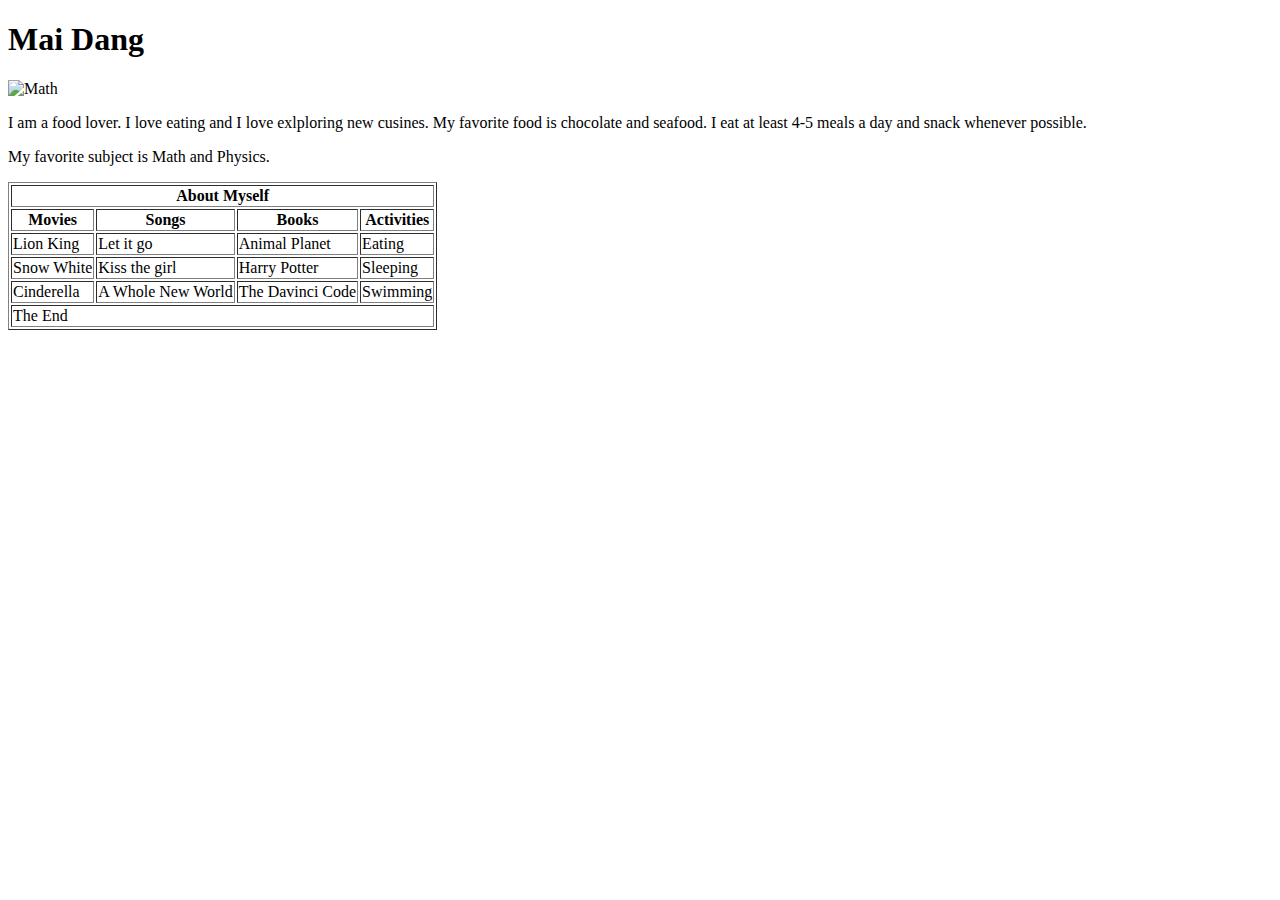
==== index.html @ 82eea71b "Add files via upload" ====
<!DOCTYPE html>
<html lang="en-us">
<head>
  <meta charset="UTF-8">
  <title>Activity 1: Basic HTML Bio</title>
</head>

<body>
<!-- Headline -->
<h1>Mai Dang</h1>
<!-- Image -->
<img src="https://miro.medium.com/max/1400/1*L76A5gL6176UbMgn7q4Ybg.jpeg" alt="Math" />
<br>

<p>I am a food lover. I love eating and I love exlploring new cusines. 
  My favorite food is chocolate and seafood. I eat at least 4-5 meals a day and snack whenever possible. </p>
 
<p>My favorite subject is Math and Physics. </p>

<table border="1">
  <thead>
    <tr>
      <th colspan="4">About Myself</th>
    </tr>
    <tr>
      <th>Movies</th>
      <th>Songs</th>
      <th>Books</th>
      <th>Activities</th>
    </tr>
  </thead>
  <tbody>
    <tr>
      <td>Lion King</td>
      <td>Let it go</td>
      <td>Animal Planet</td>
      <td>Eating</td>
    </tr>
    <tr>
      <td>Snow White</td>
      <td>Kiss the girl</td>
      <td>Harry Potter </td>
      <td>Sleeping</td>
    </tr>
    <tr>
      <td>Cinderella</td>
      <td>A Whole New World</td>
      <td>The Davinci Code</td>
      <td>Swimming</td>
    </tr>
  </tbody>
  <tfoot>
    <tr>
      <td colspan="4">The End</td>
    </tr>
  </tfoot>
</table>

</body>

</html>
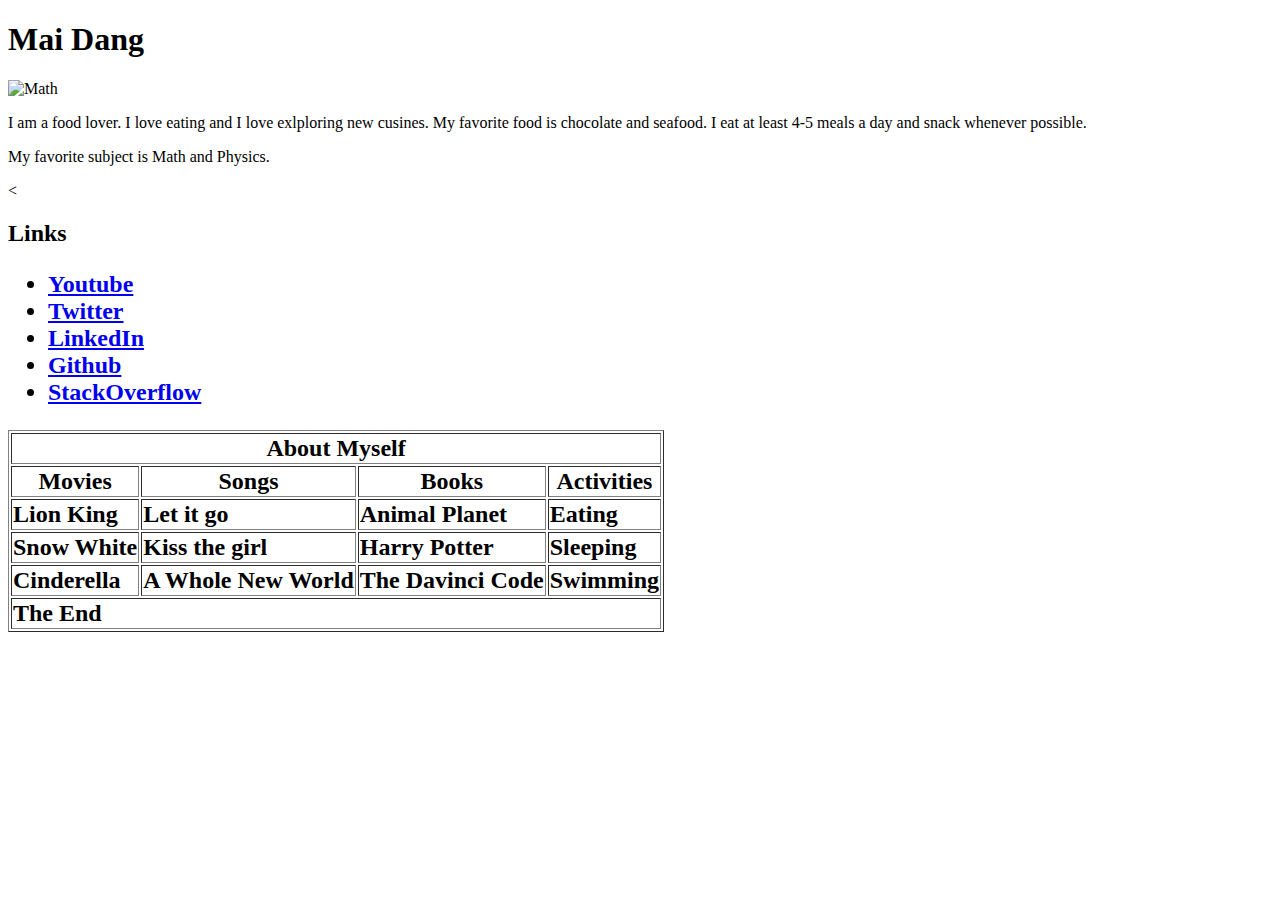
==== commit 51ae260c: "Add files via upload" ====
--- a/index.html
+++ b/index.html
@@ -16,6 +16,16 @@
   My favorite food is chocolate and seafood. I eat at least 4-5 meals a day and snack whenever possible. </p>
  
 <p>My favorite subject is Math and Physics. </p>
+
+<<h2>Links</h322>
+<ul>
+  <li><a href="https://www.youtube.com">Youtube</a></li>
+  <li><a href="https://www.twitter.com">Twitter</a></li>
+  <li><a href="https://www.linkedin.com">LinkedIn</a></li>
+  <li><a href="https://www.github.com">Github</a></li>
+  <li><a href="https://www.stackoverflow.com">StackOverflow</a></li>
+</ul>
+
 
 <table border="1">
   <thead>
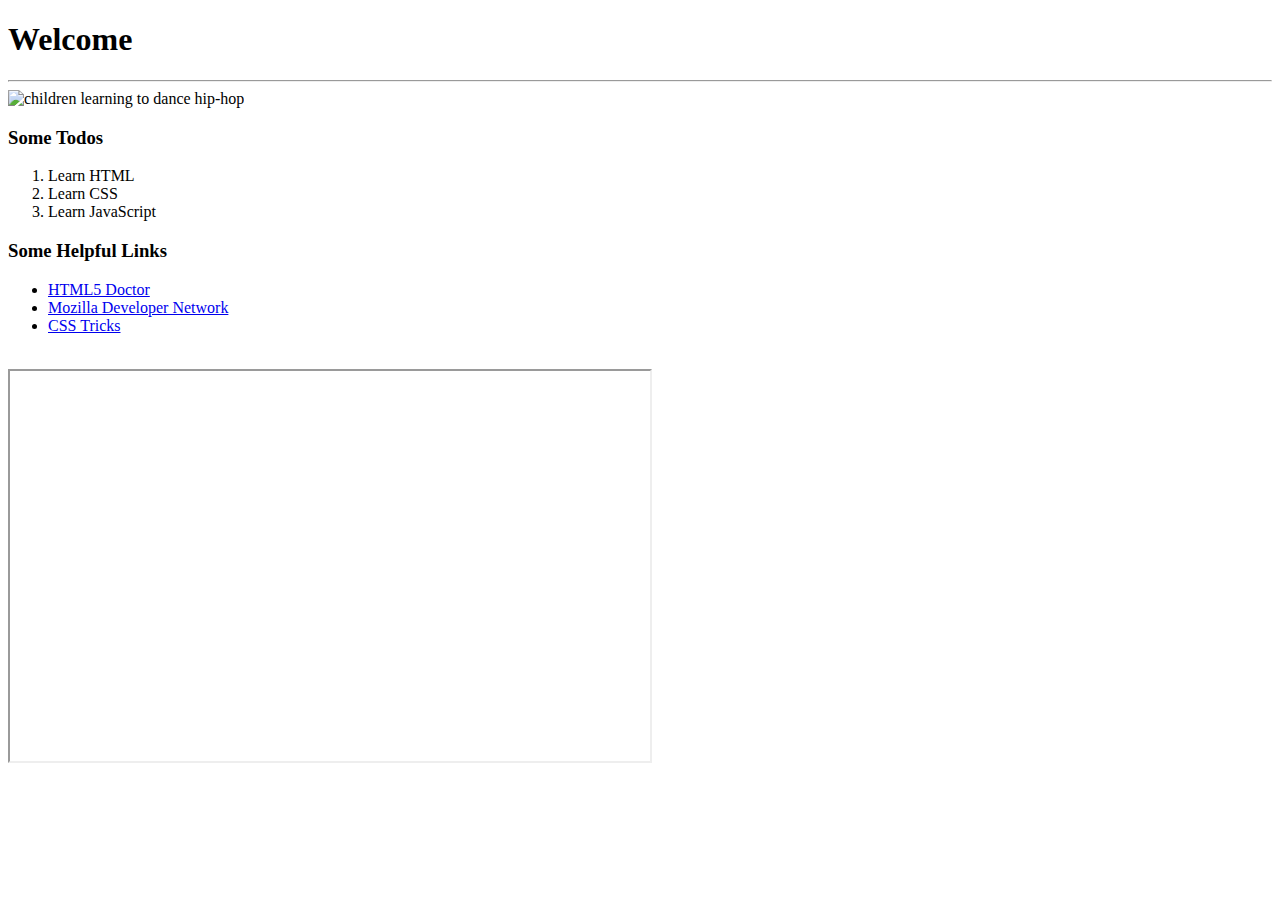
==== commit 1ed0d032: "Add files via upload" ====
--- a/index.html
+++ b/index.html
@@ -1,71 +1,41 @@
 <!DOCTYPE html>
-<html lang="en-us">
+<!-- the doctype declaration should be included at the start of the HTML document -->
+<html lang="en">
 <head>
   <meta charset="UTF-8">
-  <title>Activity 1: Basic HTML Bio</title>
+  <!-- The title element belongs inside the head -->
+  <title>Fix The HTML</title>
 </head>
 
 <body>
-<!-- Headline -->
-<h1>Mai Dang</h1>
-<!-- Image -->
-<img src="https://miro.medium.com/max/1400/1*L76A5gL6176UbMgn7q4Ybg.jpeg" alt="Math" />
-<br>
+  <!-- The closing tag for the h1 was an h2 -->
+  <h1>Welcome</h1>
+  <!-- hr had an improper closing tag, it's a void or self-closing element -->
+  <hr>
+  <!-- img had an improper closing tag, it's a void or self-closing element -->
+  <img width="200" src="https://2u-data-curriculum-team.s3.amazonaws.com/dataviz-classroom/v1.1/11-Web/kids_dancing_hip_hop.png" alt="children learning to dance hip-hop" /></img>
 
-<p>I am a food lover. I love eating and I love exlploring new cusines. 
-  My favorite food is chocolate and seafood. I eat at least 4-5 meals a day and snack whenever possible. </p>
- 
-<p>My favorite subject is Math and Physics. </p>
+  <h3>Some Todos</h3>
+  <ol>
+    <li>Learn HTML</li>
+    <li>Learn CSS</li>
+    <li>Learn JavaScript</li>
+  <!-- The ol ending tag was missing the backslash -->
+  </ol>
 
-<<h2>Links</h322>
-<ul>
-  <li><a href="https://www.youtube.com">Youtube</a></li>
-  <li><a href="https://www.twitter.com">Twitter</a></li>
-  <li><a href="https://www.linkedin.com">LinkedIn</a></li>
-  <li><a href="https://www.github.com">Github</a></li>
-  <li><a href="https://www.stackoverflow.com">StackOverflow</a></li>
-</ul>
+  <h3>Some Helpful Links</h3>
+  <ul>
+    <li><a href="http://html5doctor.com/" target="_blank">HTML5 Doctor</a></li>
+    <li><a href="https://developer.mozilla.org/en-US/" target="_blank">Mozilla Developer Network</a></li>
+    <li><a href="https://css-tricks.com/" target="_blank">CSS Tricks</a></li>
+  </ul>
 
+  <!-- This br had an unnecessary closing tag -->
+  <br>
 
-<table border="1">
-  <thead>
-    <tr>
-      <th colspan="4">About Myself</th>
-    </tr>
-    <tr>
-      <th>Movies</th>
-      <th>Songs</th>
-      <th>Books</th>
-      <th>Activities</th>
-    </tr>
-  </thead>
-  <tbody>
-    <tr>
-      <td>Lion King</td>
-      <td>Let it go</td>
-      <td>Animal Planet</td>
-      <td>Eating</td>
-    </tr>
-    <tr>
-      <td>Snow White</td>
-      <td>Kiss the girl</td>
-      <td>Harry Potter </td>
-      <td>Sleeping</td>
-    </tr>
-    <tr>
-      <td>Cinderella</td>
-      <td>A Whole New World</td>
-      <td>The Davinci Code</td>
-      <td>Swimming</td>
-    </tr>
-  </tbody>
-  <tfoot>
-    <tr>
-      <td colspan="4">The End</td>
-    </tr>
-  </tfoot>
-</table>
-
+  <!-- The iframe element was missing a closing tag -->
+  <iframe width="640" height="390" src="https://www.youtube.com/embed/M7lc1UVf-VE?autoplay=1&origin=http://example.com"></iframe>
 </body>
 
+<!-- The closing html tag was missing the backslash -->
 </html>
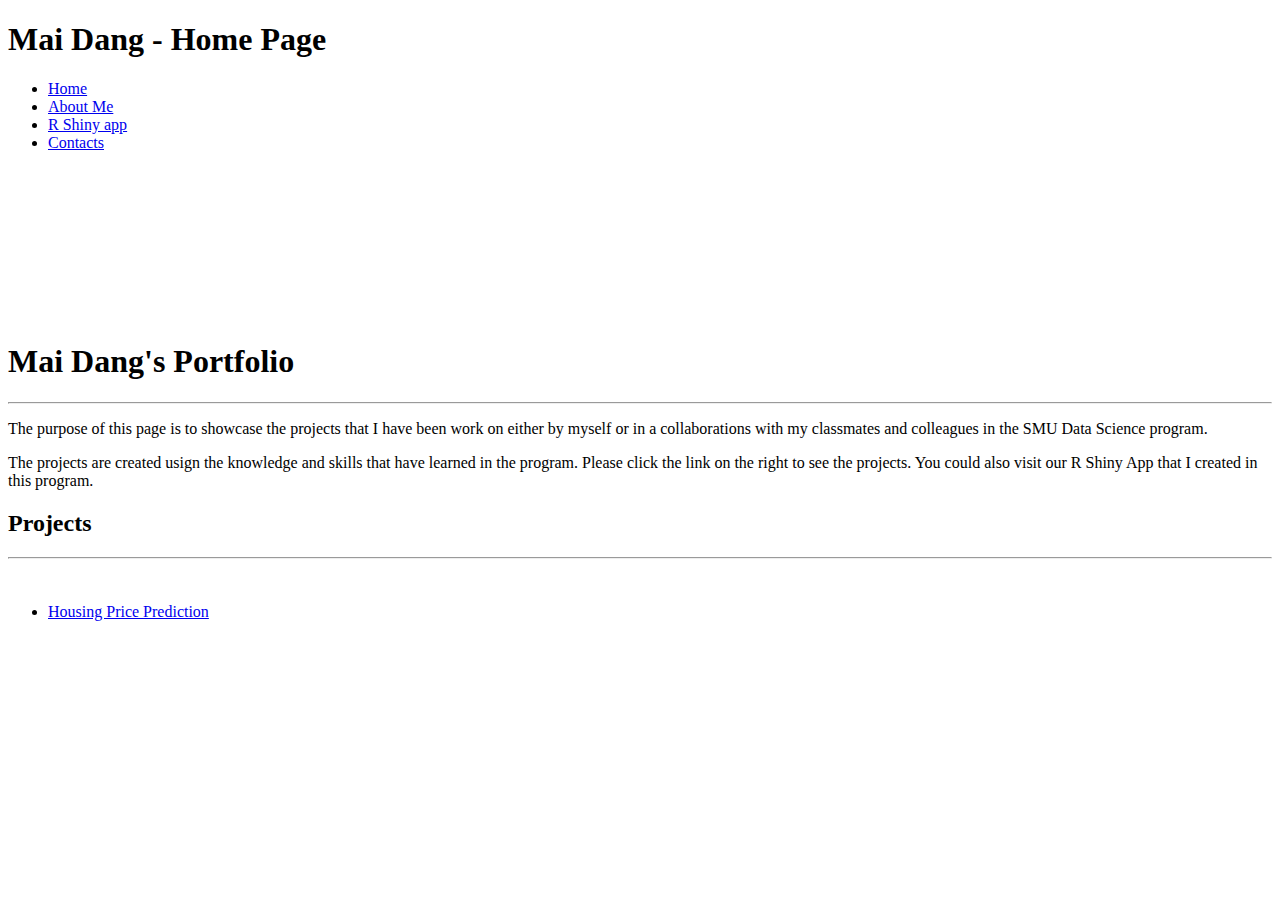
==== commit 690d7834: "Add files via upload" ====
--- a/index.html
+++ b/index.html
@@ -1,41 +1,69 @@
 <!DOCTYPE html>
-<!-- the doctype declaration should be included at the start of the HTML document -->
-<html lang="en">
-<head>
-  <meta charset="UTF-8">
-  <!-- The title element belongs inside the head -->
-  <title>Fix The HTML</title>
-</head>
+<html lang="en" >
+  <head>
+    <!-- Required meta tags -->
+    <meta charset="UTF-8">
+      <title>Personality Test</title>
+        <link rel="stylesheet" href="../static/style/style.css">
+        <link href="https://cdn.jsdelivr.net/npm/bootstrap@5.0.2/dist/css/bootstrap.min.css" rel="stylesheet" integrity="sha384-EVSTQN3/azprG1Anm3QDgpJLIm9Nao0Yz1ztcQTwFspd3yD65VohhpuuCOmLASjC" crossorigin="anonymous">
+        <link href='https://fonts.googleapis.com/css?family=Lato' rel='stylesheet' type='text/css'><link rel='stylesheet' href='https://cdnjs.cloudflare.com/ajax/libs/font-awesome/4.5.0/css/font-awesome.min.css'><link rel="stylesheet" href="./style.css">
+  </head>
+  <!-- Start of Container 1 -->
+  <body>
+    <div class="container1">
+      <!-- Start of Nav Bar -->
+      <div class="nav-bar">
+        <span><h1>Mai Dang - Home Page </h1></span>
+          <ul>
+            <li><a href="index.html">Home</a></li>
+            <li><a href="about.html">About Me</a></li>
+            <li><a href="https://ctg-smu-data.shinyapps.io/Housing_Ames_Iowa/">R Shiny app</a></li>
+            <li><a href="contact.html">Contacts</a></li>
+          </ul>
+      </div>
+       
+     <div class="container3">
+        <canvas id="canvas2"></canvas>
+          <script src="../static/js/script2.js"></script>
+      <div class="container4">
+    
+    </div>
+    <div class = "container">
+      <div class = "row">
+          <div class = "col-md-8">
+              <div class = "box">
+                  <h1 class = "title">Mai Dang's Portfolio</h1>
+                  <hr class = solid>
+                  <p> The purpose of this page is to showcase the projects that I have been work on either by myself or in a collaborations with my classmates 
+                    and colleagues in the SMU Data Science program. 
+                  </p>
+                  <p> The projects are created usign the knowledge and skills that have learned in the program. Please click the link on the right to see the projects. You could also visit our R Shiny App that I created in this program. </p>
+              </div>
+              
+          </div>
+          <div class = "col-md-4">
+              <div class = "box">
+                  <h2 class = "title">Projects</h2>
+                  <hr class = solid>
+                  <div class = "container">
+                      <div class = "row" style = "padding-top: 20px;">
+                        <div class = "box">
+                          <ul>
+                            <li><a href="https://drive.google.com/file/d/174LafCNbPf8mn6zN0Bei9YAzofvBzCOi/view?usp=drive_link" alt = "Housing Price Prediction Project">Housing Price Prediction</a></li>
+                          </ul>
+                        </div>
 
-<body>
-  <!-- The closing tag for the h1 was an h2 -->
-  <h1>Welcome</h1>
-  <!-- hr had an improper closing tag, it's a void or self-closing element -->
-  <hr>
-  <!-- img had an improper closing tag, it's a void or self-closing element -->
-  <img width="200" src="https://2u-data-curriculum-team.s3.amazonaws.com/dataviz-classroom/v1.1/11-Web/kids_dancing_hip_hop.png" alt="children learning to dance hip-hop" /></img>
+                          
+                      
+                      </div>
 
-  <h3>Some Todos</h3>
-  <ol>
-    <li>Learn HTML</li>
-    <li>Learn CSS</li>
-    <li>Learn JavaScript</li>
-  <!-- The ol ending tag was missing the backslash -->
-  </ol>
+                      
+                  </div>
+              </div>
+          </div>
 
-  <h3>Some Helpful Links</h3>
-  <ul>
-    <li><a href="http://html5doctor.com/" target="_blank">HTML5 Doctor</a></li>
-    <li><a href="https://developer.mozilla.org/en-US/" target="_blank">Mozilla Developer Network</a></li>
-    <li><a href="https://css-tricks.com/" target="_blank">CSS Tricks</a></li>
-  </ul>
+      </div>
+  </body>
+</html>
 
-  <!-- This br had an unnecessary closing tag -->
-  <br>
-
-  <!-- The iframe element was missing a closing tag -->
-  <iframe width="640" height="390" src="https://www.youtube.com/embed/M7lc1UVf-VE?autoplay=1&origin=http://example.com"></iframe>
-</body>
-
-<!-- The closing html tag was missing the backslash -->
-</html>
+        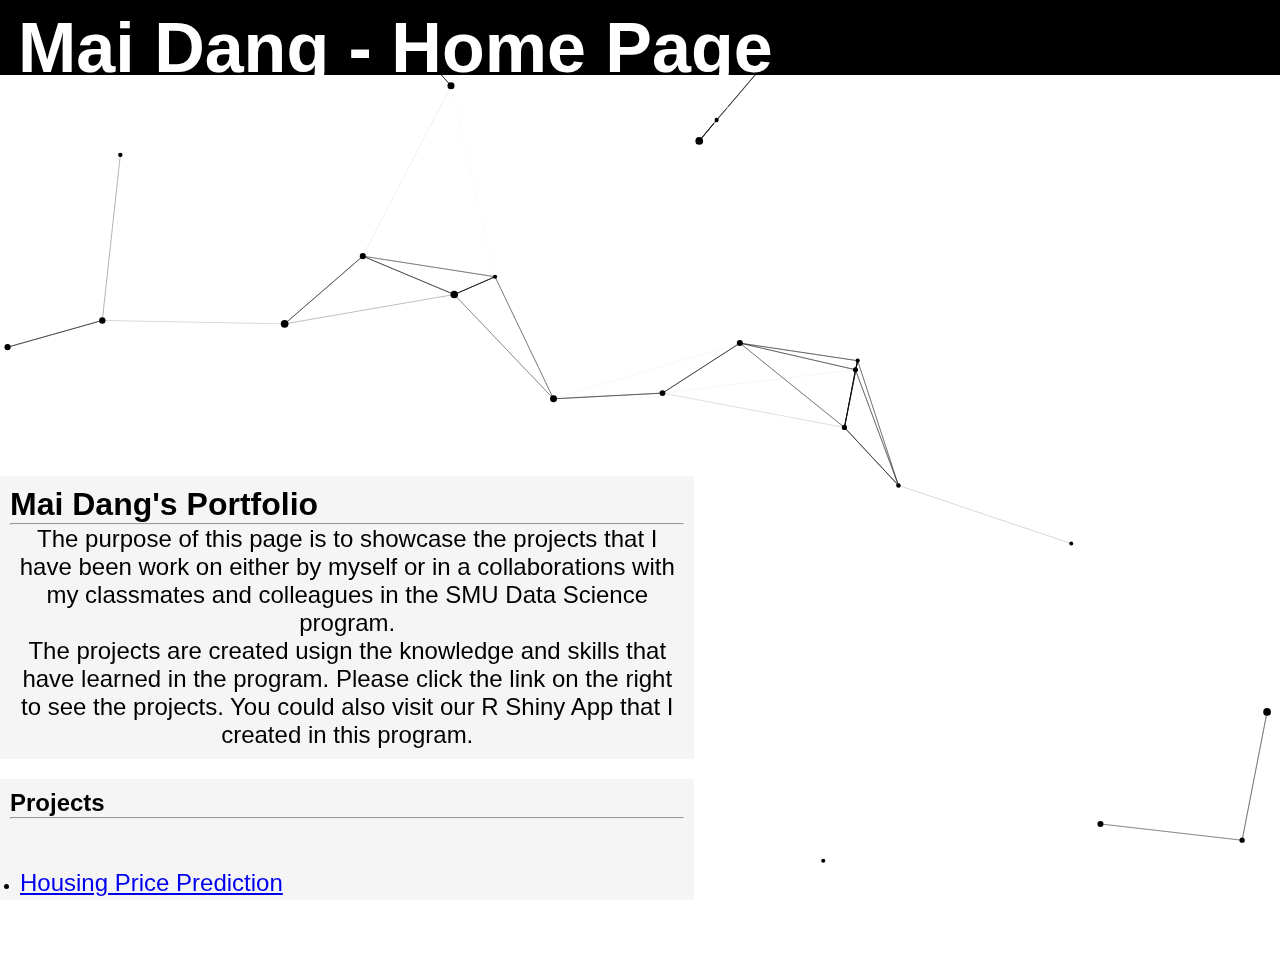
==== commit 1abed01a: "Add files via upload" ====
--- a/index.html
+++ b/index.html
@@ -4,7 +4,7 @@
     <!-- Required meta tags -->
     <meta charset="UTF-8">
       <title>Personality Test</title>
-        <link rel="stylesheet" href="../static/style/style.css">
+        <link rel="stylesheet" href="static/style/style.css">
         <link href="https://cdn.jsdelivr.net/npm/bootstrap@5.0.2/dist/css/bootstrap.min.css" rel="stylesheet" integrity="sha384-EVSTQN3/azprG1Anm3QDgpJLIm9Nao0Yz1ztcQTwFspd3yD65VohhpuuCOmLASjC" crossorigin="anonymous">
         <link href='https://fonts.googleapis.com/css?family=Lato' rel='stylesheet' type='text/css'><link rel='stylesheet' href='https://cdnjs.cloudflare.com/ajax/libs/font-awesome/4.5.0/css/font-awesome.min.css'><link rel="stylesheet" href="./style.css">
   </head>
@@ -24,7 +24,7 @@
        
      <div class="container3">
         <canvas id="canvas2"></canvas>
-          <script src="../static/js/script2.js"></script>
+          <script src="static/js/script2.js"></script>
       <div class="container4">
     
     </div>
--- a/static/style/style.css
+++ b/static/style/style.css
@@ -0,0 +1,353 @@
+html, body {
+  height: 100%;
+  overflow: scroll;
+}
+
+body {
+  margin-left: auto;
+  margin-right: auto;
+}
+
+#canvas {
+  width: 100%;
+  height: 100%;
+  margin-top: -390px;
+}
+
+.centerize {
+    display: block;
+    margin: 0 auto;
+    text-align: center;
+}
+
+.container2 {
+  background: white;
+  height: -80vh;
+  width: 100vw;
+  margin: 0 auto;
+  display: flex;
+  justify-content: center;
+  align-items: center;
+  margin-top: -80px;
+}
+
+img {
+  margin: -100;
+  padding: -100;
+  box-sizing: border-box;
+  background-attachment: fixed;
+  background-size: 50%;
+  height: 75%;
+  width: 100%;
+}
+
+p {
+  font-size: 15px;
+  text-align: center;
+  font: normal 150% Arial, Helvetica, sans-serif;
+}
+
+a {
+  font-size: 15px;
+  text-align: center;
+  font: normal 150% Arial, Helvetica, sans-serif;
+  margin-right: auto;
+  margin-left: auto;
+}
+
+.centerize {
+    display: block;
+    margin: 0 auto;
+    text-align: center;
+}
+
+.container3 {
+  width: auto;
+  display: flex;
+  flex-direction: column;
+}
+
+.btn-2 {
+  width: 300px;
+  height: 45px;
+  display: flex;
+  justify-content: center;
+  align-items: center;
+  flex-direction: column;
+  margin-right: auto;
+  margin-left: auto;
+}
+
+footer a,
+.btn-2 a {
+  text-decoration: none;
+  border: 2px solid #010100;
+  padding: 15px;
+  color: #000;
+  text-transform: lowercase;
+  letter-spacing: 2px;
+  position: relative;
+  display: inline-block;
+}
+
+span {
+  position: relative;
+  z-index: 3;
+}
+
+.btn-2 a:hover::before {
+  transform: scaleY(0);
+}
+
+.btn-2 a:hover::after {
+  transform: scaleX(0);
+}
+
+.btn-2 a {
+  color: #ffffff;
+  transition: all 0.5s ease-in-out;
+}
+
+.btn-2 a:hover {
+  color: #000000;
+  transition: all 0.5s ease-in-out;
+}
+
+.btn-2 a::before {
+  content: "";
+  position: absolute;
+  top: 0;
+  left: 0;
+  width: 100%;
+  height: 100%;
+  background-color: #000;
+  transition: all 0.5s ease-in-out;
+  transform: scaleY(1);
+}
+
+.btn-2 a::after {
+  content: "";
+  position: absolute;
+  left: 0;
+  top: 0;
+  width: 100%;
+  height: 100%;
+  background-color: black;
+  transition: all 0.5s ease-in-out;
+  transform: scaleX(1);
+}
+.btn-3 a::before {
+  content: "";
+  position: absolute;
+  top: 0;
+  left: 0;
+  width: 100%;
+  height: 100%;
+  background-color: #000;
+  transition: all 0.5s ease-in-out;
+  transform: scaleY(1);
+}
+.btn-3 a::after {
+  content: "";
+  position: absolute;
+  left: 0;
+  top: 0;
+  width: 100%;
+  height: 100%;
+  background-color: black;
+  transition: all 0.5s ease-in-out;
+  transform: scaleX(1);
+}
+@import url(https://fonts.googleapis.com/css?family=Roboto:500,700);
+
+body {
+  font-family: 'Roboto', sans-serif;
+}
+
+.nav-bar {
+  height: 75px;
+  widht: 100%;
+  background-color: #000;
+}
+
+.nav-bar span {
+  float: left;
+  color: #fff;
+  font-size: 35px;
+  margin: 20px 30px;
+}
+
+.nav-bar ul {
+  float: right;
+  margin-top: 20px;
+}
+
+.nav-bar li {
+  display: inline;
+  margin: 20px
+}
+
+.nav-bar li:nth-child(3) {
+  margin-right: 10px;
+}
+
+.nav-bar a {
+  text-decoration: none;
+  color: #fff;
+  font-weight: 500;
+  font-size: 18px;
+  border: 1px solid rgba(255,255,255,.5);
+  padding: 8px 15px;
+  transition: all 200ms ease;
+}
+
+.nav-bar a:hover {
+  background-color: white;
+  color: black;
+}
+
+.nav-bar h1 {
+  margin: -12px
+}
+
+#canvas2, #text {
+  position: absolute;
+  display: block;
+  top: 0;
+  left: 0;
+  z-index: -1;
+}
+
+#text {
+  min-height: 100vh;
+  width: 100vw;
+  z-index: 1;
+  color: #fff;
+  text-transform: uppercase;
+  font-size: 8vmin;
+  display: flex;
+  align-items: center;
+  justify-content: center;
+  text-align: center;
+}
+
+#text h1 {
+  opacity: 0.9;
+}
+
+* {
+  box-sizing: border-box;
+  margin: 0;
+  padding: 0;
+  -webkit-font-smoothing: antialiased;
+}
+
+.container4 {
+  align-items: center;
+  color: #fff;
+  display: flex;
+  font: 30px/1.375 "Lato", arial, sans-serif;
+  flex-flow: column nowrap;
+  height: 40vh;
+  justify-content: center;
+  width: 100vw;
+}
+
+.container5 {
+  margin-top: 200px;
+  width: 100vw;
+  justify-content: center;
+  font: 25px/1.375 "Lato", arial, sans-serif;
+  align-items: center;
+  color: black;
+  display: flex;
+  font-weight: bolder;
+}
+
+.note {
+  font-size: 1.0em;
+  font-weight: bold;
+  color: black;
+}
+
+#spinner {
+  align-items: center;
+  background: black;
+  border-radius: 10px;
+  display: flex;
+  justify-content: space-between;
+  margin: 0.5em 0;
+  padding: 0.5em 0.5em 0.5em 1em;
+  transition: all 0.5s;
+  width: 500px;
+}
+#search:hover, #search:focus {
+  background: "whitesmoke";
+}
+#search button,
+#search input {
+  -webkit-appearance: none;
+     -moz-appearance: none;
+          appearance: none;
+  background: transparent;
+  border: 0;
+  color: white;
+  font: inherit;
+  outline: 0;
+}
+#search button {
+  cursor: pointer;
+  padding: 0 0.25em;
+}
+#search input {
+  flex: 1;
+}
+#search input::-moz-placeholder {
+  color: #fff;
+}
+#search input:-ms-input-placeholder {
+  color: #fff;
+}
+#search input::placeholder {
+  color: #fff;
+}
+#search .spinner {
+  -webkit-animation: spinner 1s infinite linear;
+          animation: spinner 1s infinite linear;
+  display: none;
+  padding: 0 0.25em;
+}
+
+#search.loading button {
+  display: none;
+}
+#search.loading .spinner {
+  display: block;
+}
+
+@-webkit-keyframes spinner {
+  0% {
+    transform: rotate(0deg);
+  }
+  100% {
+    transform: rotate(360deg);
+  }
+}
+
+@keyframes spinner {
+  0% {
+    transform: rotate(0deg);
+  }
+  100% {
+    transform: rotate(360deg);
+  }
+}
+.box{
+  min-height: 100px;
+  padding: 10px;
+  margin-bottom: 5px;
+  margin-top: 20px;
+  color: black; 
+  background-color: whitesmoke;
+
+}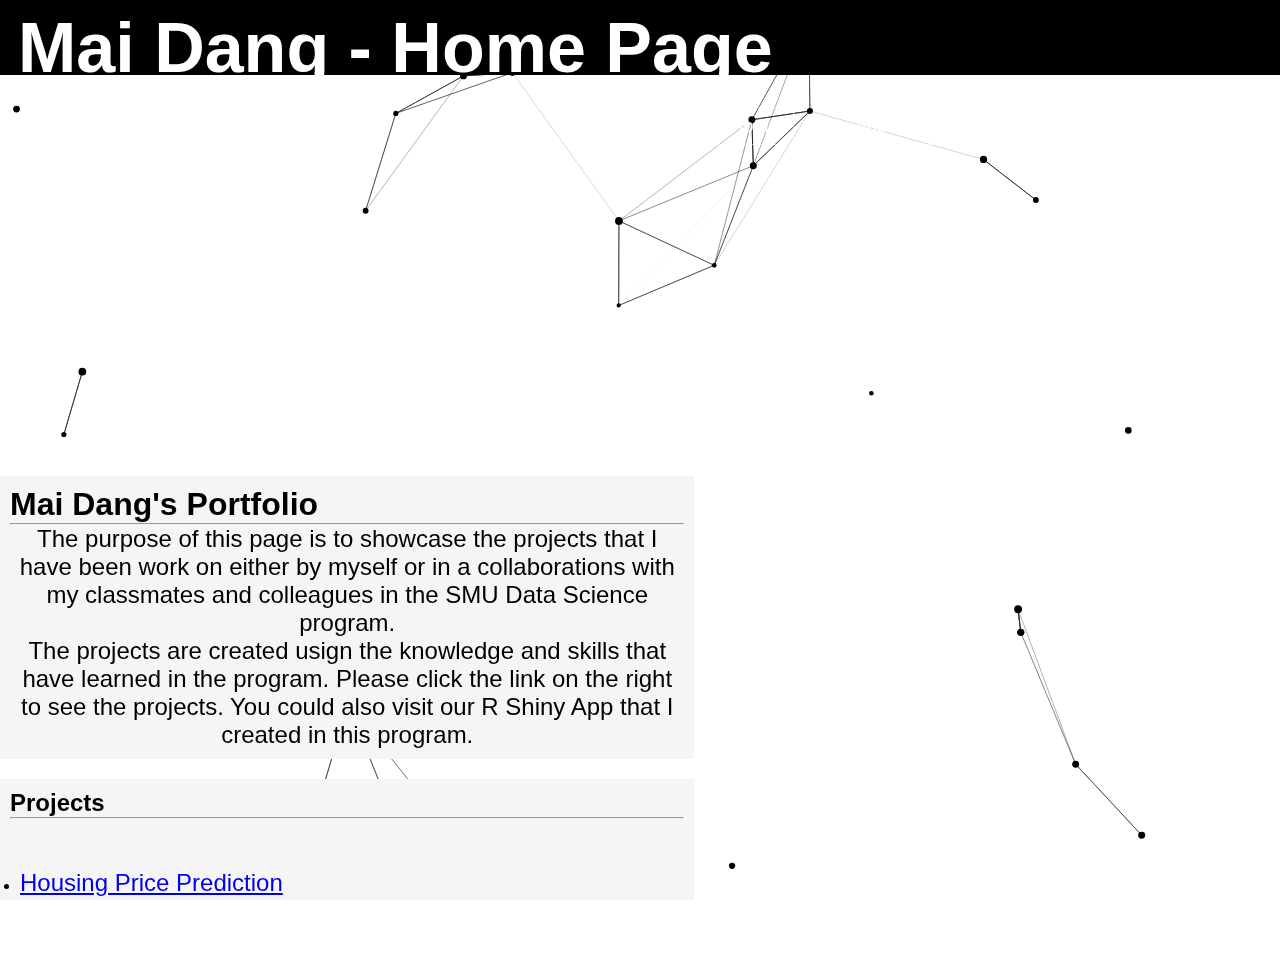
==== commit 7c3f4603: "Add files via upload" ====
--- a/index.html
+++ b/index.html
@@ -3,7 +3,7 @@
   <head>
     <!-- Required meta tags -->
     <meta charset="UTF-8">
-      <title>Personality Test</title>
+      <title>Mai Dang Portfolio</title>
         <link rel="stylesheet" href="static/style/style.css">
         <link href="https://cdn.jsdelivr.net/npm/bootstrap@5.0.2/dist/css/bootstrap.min.css" rel="stylesheet" integrity="sha384-EVSTQN3/azprG1Anm3QDgpJLIm9Nao0Yz1ztcQTwFspd3yD65VohhpuuCOmLASjC" crossorigin="anonymous">
         <link href='https://fonts.googleapis.com/css?family=Lato' rel='stylesheet' type='text/css'><link rel='stylesheet' href='https://cdnjs.cloudflare.com/ajax/libs/font-awesome/4.5.0/css/font-awesome.min.css'><link rel="stylesheet" href="./style.css">
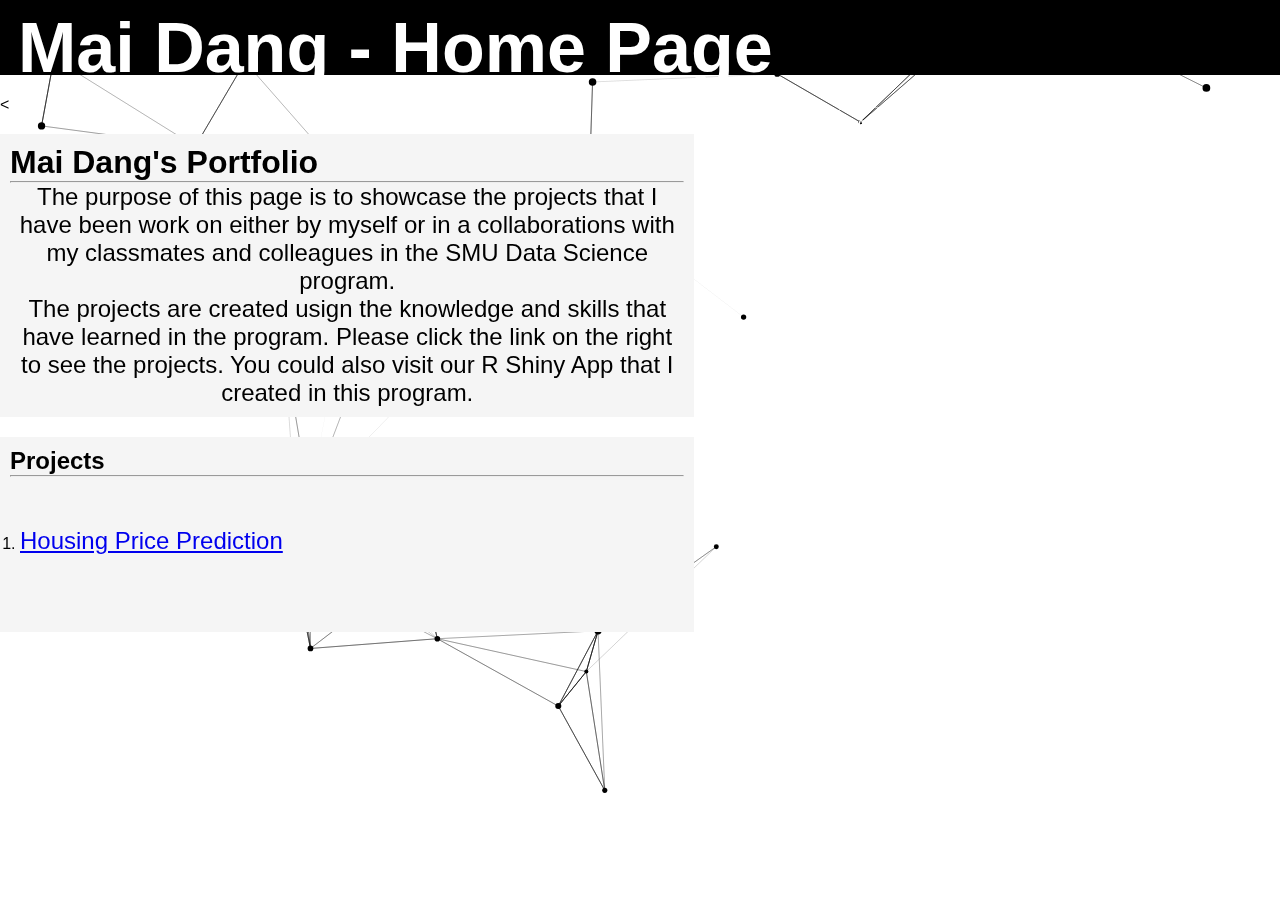
==== commit 5e804582: "Add files via upload" ====
--- a/index.html
+++ b/index.html
@@ -17,7 +17,7 @@
           <ul>
             <li><a href="index.html">Home</a></li>
             <li><a href="about.html">About Me</a></li>
-            <li><a href="https://ctg-smu-data.shinyapps.io/Housing_Ames_Iowa/">R Shiny app</a></li>
+            <li><a href="https://maidang.shinyapps.io/Rshiny/">R Shiny app</a></li>
             <li><a href="contact.html">Contacts</a></li>
           </ul>
       </div>
@@ -25,9 +25,7 @@
      <div class="container3">
         <canvas id="canvas2"></canvas>
           <script src="static/js/script2.js"></script>
-      <div class="container4">
-    
-    </div>
+     <
     <div class = "container">
       <div class = "row">
           <div class = "col-md-8">
@@ -48,9 +46,9 @@
                   <div class = "container">
                       <div class = "row" style = "padding-top: 20px;">
                         <div class = "box">
-                          <ul>
-                            <li><a href="https://drive.google.com/file/d/174LafCNbPf8mn6zN0Bei9YAzofvBzCOi/view?usp=drive_link" alt = "Housing Price Prediction Project">Housing Price Prediction</a></li>
-                          </ul>
+                          <ol>
+                            <li><a href="Resources/HousePrice_Project.pdf" alt = "Housing Price Prediction Project">Housing Price Prediction</a></li>
+                          </ol>
                         </div>
 
                           
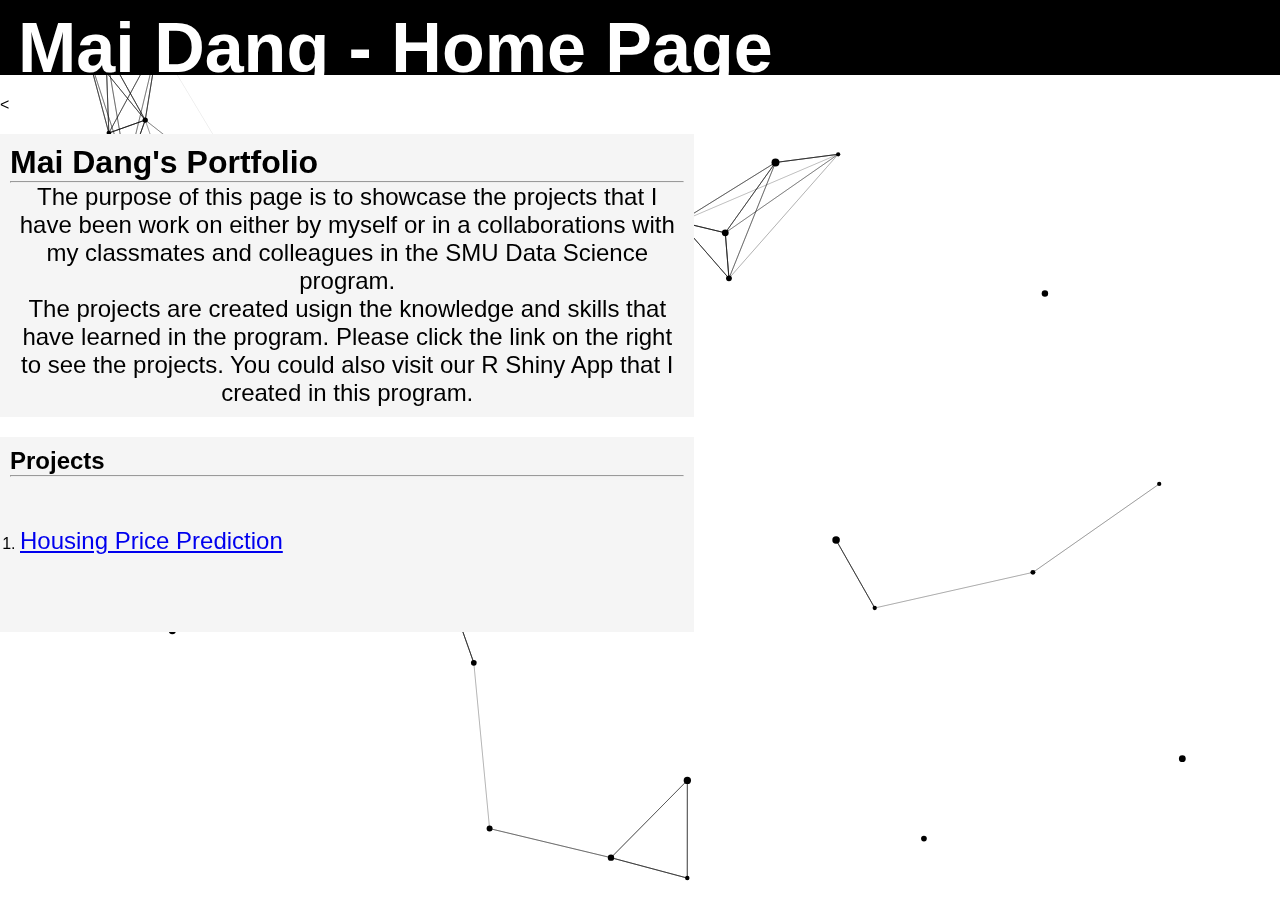
==== commit 42f3fd94: "Add files via upload" ====
--- a/index.html
+++ b/index.html
@@ -47,7 +47,7 @@
                       <div class = "row" style = "padding-top: 20px;">
                         <div class = "box">
                           <ol>
-                            <li><a href="Resources/HousePrice_Project.pdf" alt = "Housing Price Prediction Project">Housing Price Prediction</a></li>
+                            <li><a href="Resources/Group3_HousePricePredictionProject.pdf" alt = "Housing Price Prediction Project">Housing Price Prediction</a></li>
                           </ol>
                         </div>
 
